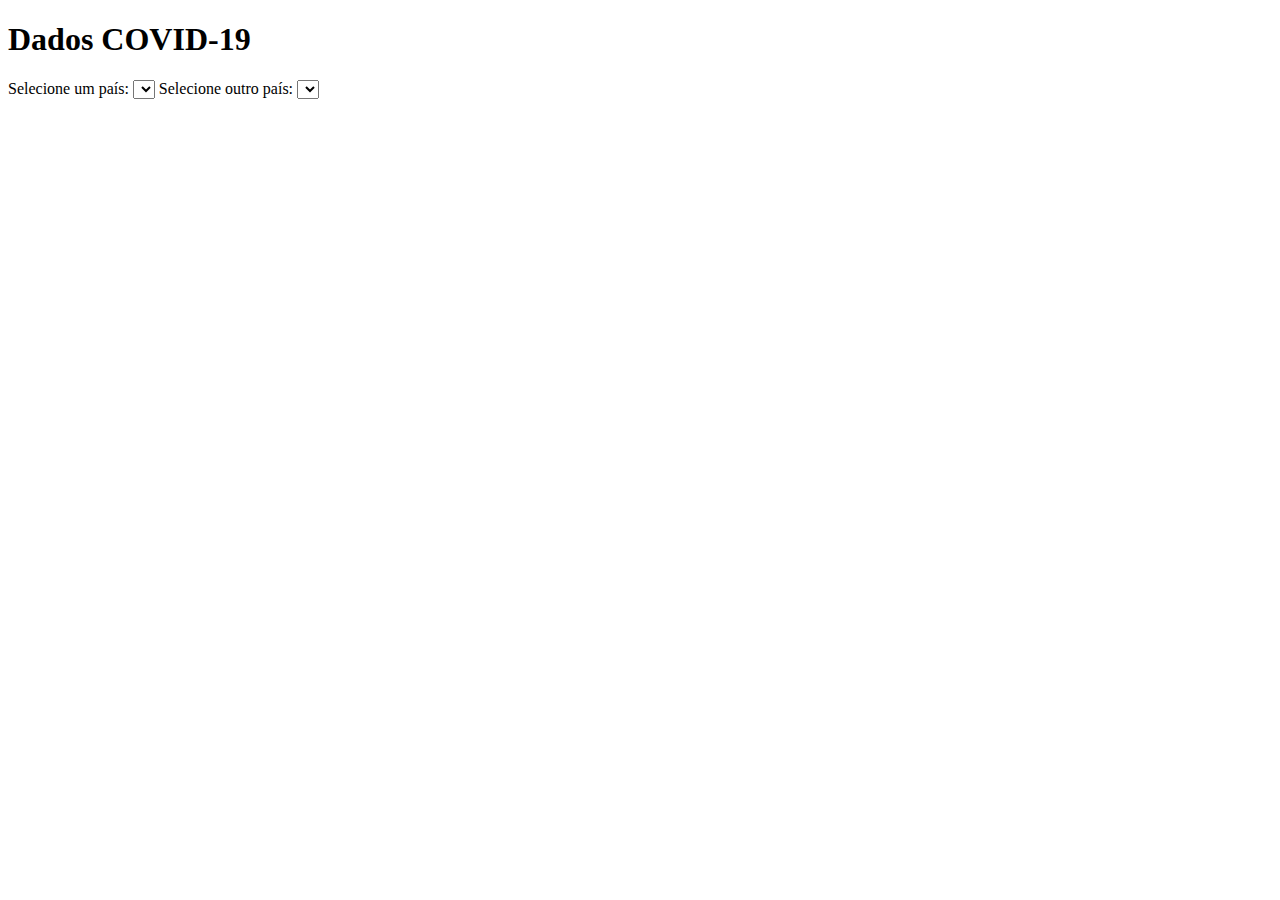
==== extra/index.html @ 6310b2d7 "Implemntação inicial da parte bonus e ajustes nas demais" ====
<!DOCTYPE html>
<html lang="en">
<head>
    <meta charset="UTF-8">
    <meta name="viewport" content="width=device-width, initial-scale=1.0">
    <title>Dados COVID-19</title>
</head>
<body>
    <h1>Dados COVID-19</h1>
    
    <label for="selectPais1">Selecione um país:</label>
    <select id="selectPais1">
    </select>
    <label for="selectPais2">Selecione outro país:</label>
    <select id="selectPais2">
    </select>


    <div id="dadosContainer">
        <!-- Os dados serão exibidos aqui -->
    </div>

    <script>
        // Função para obter os paises disponiveis na api
        function paisesDisponiveis() {

            // Faz uma requisição AJAX para obter os dados do país selecionado
            var xhr = new XMLHttpRequest();
            xhr.open('GET', 'https://dev.kidopilabs.com.br/exercicio/covid.php?listar_paises=1', true);
            xhr.onload = function() {
                if (xhr.status == 200) {
                    //console.log(xhr.responseText)
                    var response = JSON.parse(xhr.responseText);
                    if (!response.error) {
                        var dadosContainer1 = document.getElementById('selectPais1');
                        var dadosContainer2 = document.getElementById('selectPais2');
                        for (var pais in response) {
                            console.log(response[pais]);
                            dadosContainer1.innerHTML += "<option value="+ encodeURIComponent(response[pais]) +">"+ response[pais] +"</option>";
                            dadosContainer2.innerHTML += "<option value="+ encodeURIComponent(response[pais]) +">"+ response[pais] +"</option>";
                        }
                    } else {
                        alert(response.error);
                    }
                } else {
                    alert('Erro ao carregar os dados.');
                }
            };
            xhr.send();
        }

        function atualizarDados() {
            var selectPais1 = document.getElementById('selectPais1').value;
            var selectPais2 = document.getElementById('selectPais2').value;
            console.log(selectPais2);
            // Faz uma requisição AJAX para obter os dados da comparação
            var xhr = new XMLHttpRequest();
            //monta a url trantando valores
            var url = 'getData.php?pais1=' + encodeURIComponent(selectPais1) + '&pais2=' + encodeURIComponent(selectPais2)
            //console.log(url);
            xhr.open('GET', url, true);
            xhr.onload = function() {
                if (xhr.status == 200) {
                    console.log(xhr.responseText)
                    var response = JSON.parse(xhr.responseText);
                    if (!response.error) {
                        // Atualiza a interface com os dados
                        var dadosContainer = document.getElementById('dadosContainer');
                        dadosContainer.innerHTML = "";
                        for (var pais in response) {
                            console.log(pais);
                            dadosContainer.innerHTML += '<p>' +'<strong>'+ decodeURIComponent(pais)+'</strong>' + ': ' +
                                'Mortes: ' + response[pais]['Mortes'] +
                                ', Confirmados: ' + response[pais]['Confirmados'] +
                                ', Taxa: ' + response[pais]['Taxa'] +
                                '</p>';
                        }
                    } else {
                        alert(response.error);
                    }
                } else {
                    alert('Erro ao carregar os dados.');
                }
            };
            xhr.send();
        }

        // Chama a função para atualizar os paises disponiveis ao carregar a página
        window.onload = paisesDisponiveis;

        // Adiciona eventos para atualizar os dados quando um país é selecionado
        document.getElementById('selectPais1').addEventListener('change', atualizarDados);
        document.getElementById('selectPais2').addEventListener('change', atualizarDados);
    </script>
</body>
</html>
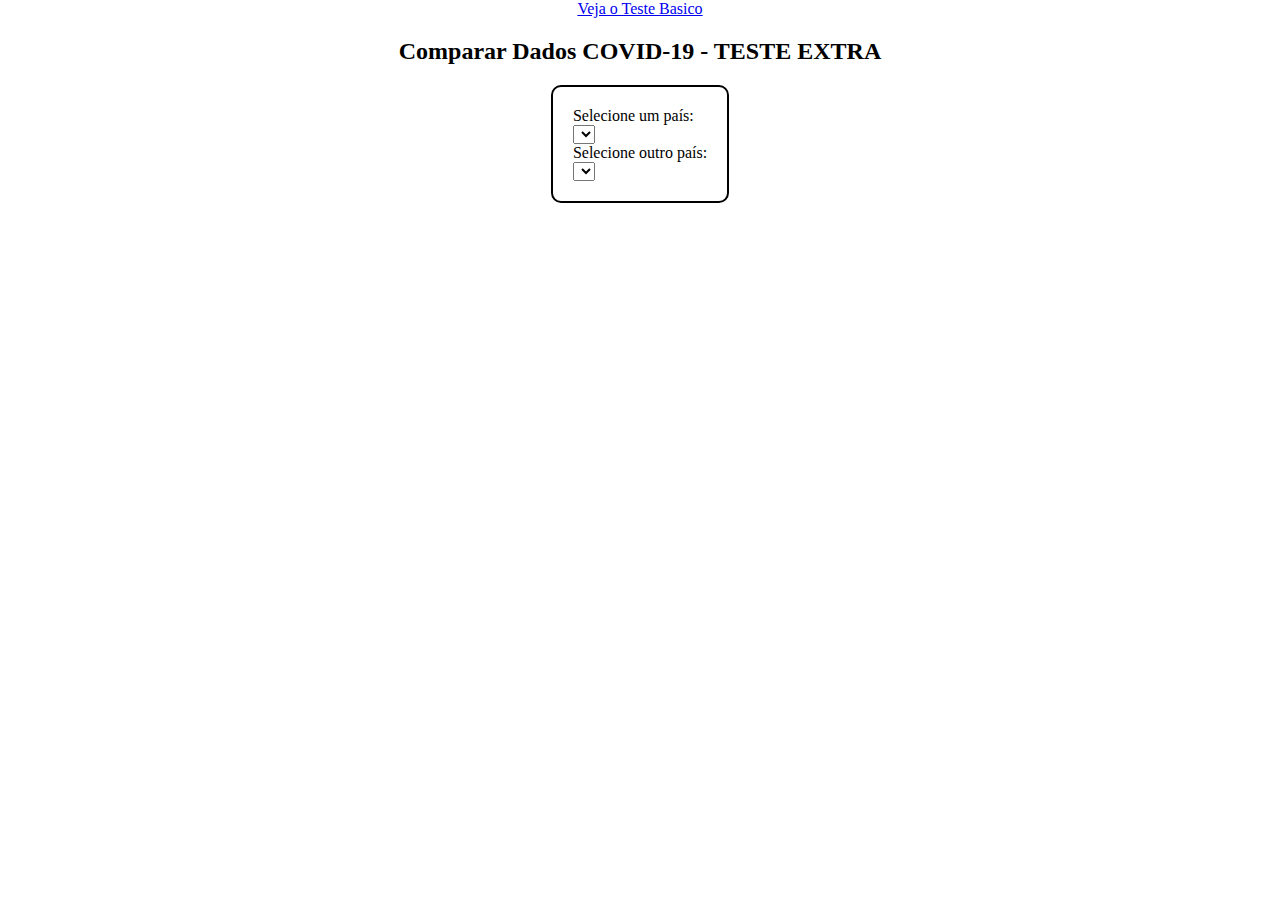
==== commit a1c663eb: "Ajustes simples na exibição e estilização, adição da diferença de taxas" ====
--- a/extra/index.html
+++ b/extra/index.html
@@ -3,22 +3,28 @@
 <head>
     <meta charset="UTF-8">
     <meta name="viewport" content="width=device-width, initial-scale=1.0">
+    <link rel="stylesheet" href="../style.css">
     <title>Dados COVID-19</title>
 </head>
 <body>
-    <h1>Dados COVID-19</h1>
+    <a href="../index.html">Veja o Teste Basico</a>
+    <h2>Comparar Dados COVID-19 - TESTE EXTRA</h2>
     
-    <label for="selectPais1">Selecione um país:</label>
-    <select id="selectPais1">
-    </select>
-    <label for="selectPais2">Selecione outro país:</label>
-    <select id="selectPais2">
-    </select>
+    <div id="selector">
+        <label for="selectPais1">Selecione um país:</label>
+        </br>
+        <select id="selectPais1">
+        </select>
+        </br>
+        <label for="selectPais2">Selecione outro país:</label>
+        </br>
+        <select id="selectPais2">
+        </select>
+    </div>
+    
 
 
-    <div id="dadosContainer">
-        <!-- Os dados serão exibidos aqui -->
-    </div>
+    <div id="dadosContainer"></div>
 
     <script>
         // Função para obter os paises disponiveis na api
@@ -53,7 +59,7 @@
             var selectPais1 = document.getElementById('selectPais1').value;
             var selectPais2 = document.getElementById('selectPais2').value;
             console.log(selectPais2);
-            // Faz uma requisição AJAX para obter os dados da comparação
+            // Faz uma requisição para obter os dados da comparação
             var xhr = new XMLHttpRequest();
             //monta a url trantando valores
             var url = 'getData.php?pais1=' + encodeURIComponent(selectPais1) + '&pais2=' + encodeURIComponent(selectPais2)
@@ -64,16 +70,27 @@
                     console.log(xhr.responseText)
                     var response = JSON.parse(xhr.responseText);
                     if (!response.error) {
+                        var taxas = [];
                         // Atualiza a interface com os dados
                         var dadosContainer = document.getElementById('dadosContainer');
                         dadosContainer.innerHTML = "";
                         for (var pais in response) {
                             console.log(pais);
+                            taxas.push(response[pais]['Taxa']);
                             dadosContainer.innerHTML += '<p>' +'<strong>'+ decodeURIComponent(pais)+'</strong>' + ': ' +
-                                'Mortes: ' + response[pais]['Mortes'] +
-                                ', Confirmados: ' + response[pais]['Confirmados'] +
-                                ', Taxa: ' + response[pais]['Taxa'] +
+                                '</br>Mortes: ' + response[pais]['Mortes'].toLocaleString() +
+                                '</br>Confirmados: ' + response[pais]['Confirmados'].toLocaleString() +
+                                '</br>Taxa: ' + response[pais]['Taxa'] +
                                 '</p>';
+                        }
+                        if(taxas.length == 2){
+                            var diferenca;
+                            if(taxas[0] > taxas[1]){
+                                diferenca = taxas[0] - taxas[1]
+                            }else{
+                                diferenca = taxas[1] - taxas[0]
+                            }
+                            dadosContainer.innerHTML += '<p>' +'<strong>'+"Difirença das Taxas: "+ diferenca +'</strong>'+'</p>';
                         }
                     } else {
                         alert(response.error);
--- a/style.css
+++ b/style.css
@@ -0,0 +1,29 @@
+body {
+    display: flex;
+    flex-direction: column;
+    align-items: center;
+    justify-content: center;
+    margin: 0;
+}
+
+#dadosContainer {
+    margin-top: 20px;
+    border: 2px solid black; 
+    border-radius: 10px;
+    padding: 20px;
+}
+
+#dadosContainer:empty {
+    display: none;
+}
+
+
+#selector{
+    border: 2px solid black; 
+    border-radius: 10px;
+    padding: 20px;
+}
+
+footer {
+    margin-top: 20px;
+}